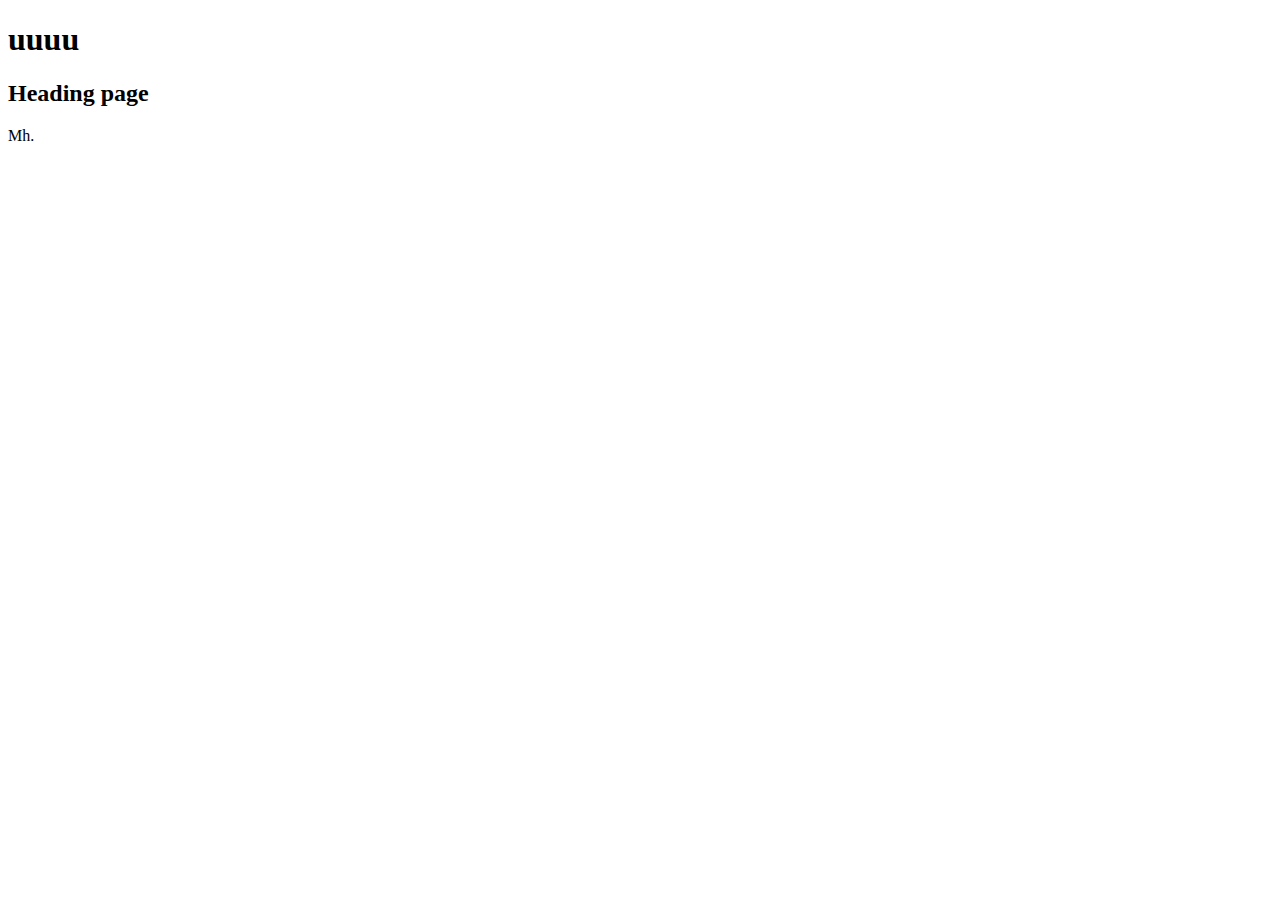
==== index.html @ 5458b978 "Create index.html" ====
<!DOCTYPE html>
<html>
   <head>
     <title> Dessert Chef! </title>
     <link rel="stylesheet" href="https://stackpath.bootstrapcdn.com/bootstrap/4.4.0/css/bootstrap.min.css" integrity="sha384-SI27wrMjH3ZZ89r4o+fGIJtnzkAnFs3E4qz9DIYioCQ5l9Rd/7UAa8DHcaL8jkWt" crossorigin="anonymous">
     <script src="https://code.jquery.com/jquery-3.4.1.slim.min.js" integrity="sha384-J6qa4849blE2+poT4WnyKhv5vZF5SrPo0iEjwBvKU7imGFAV0wwj1yYfoRSJoZ+n" crossorigin="anonymous"></script>
     <script src="https://cdn.jsdelivr.net/npm/popper.js@1.16.0/dist/umd/popper.min.js" integrity="sha384-Q6E9RHvbIyZFJoft+2mJbHaEWldlvI9IOYy5n3zV9zzTtmI3UksdQRVvoxMfooAo" crossorigin="anonymous"></script>
     <script src="https://stackpath.bootstrapcdn.com/bootstrap/4.4.0/js/bootstrap.min.js" integrity="sha384-3qaqj0lc6sV/qpzrc1N5DC6i1VRn/HyX4qdPaiEFbn54VjQBEU341pvjz7Dv3n6P" crossorigin="anonymous"></script>
    </head>
   <body>
      <h1> uuuu </h1>
      <h2> Heading page </h2>
    <p>
    Mh.
    </p>
   </body>
</html>
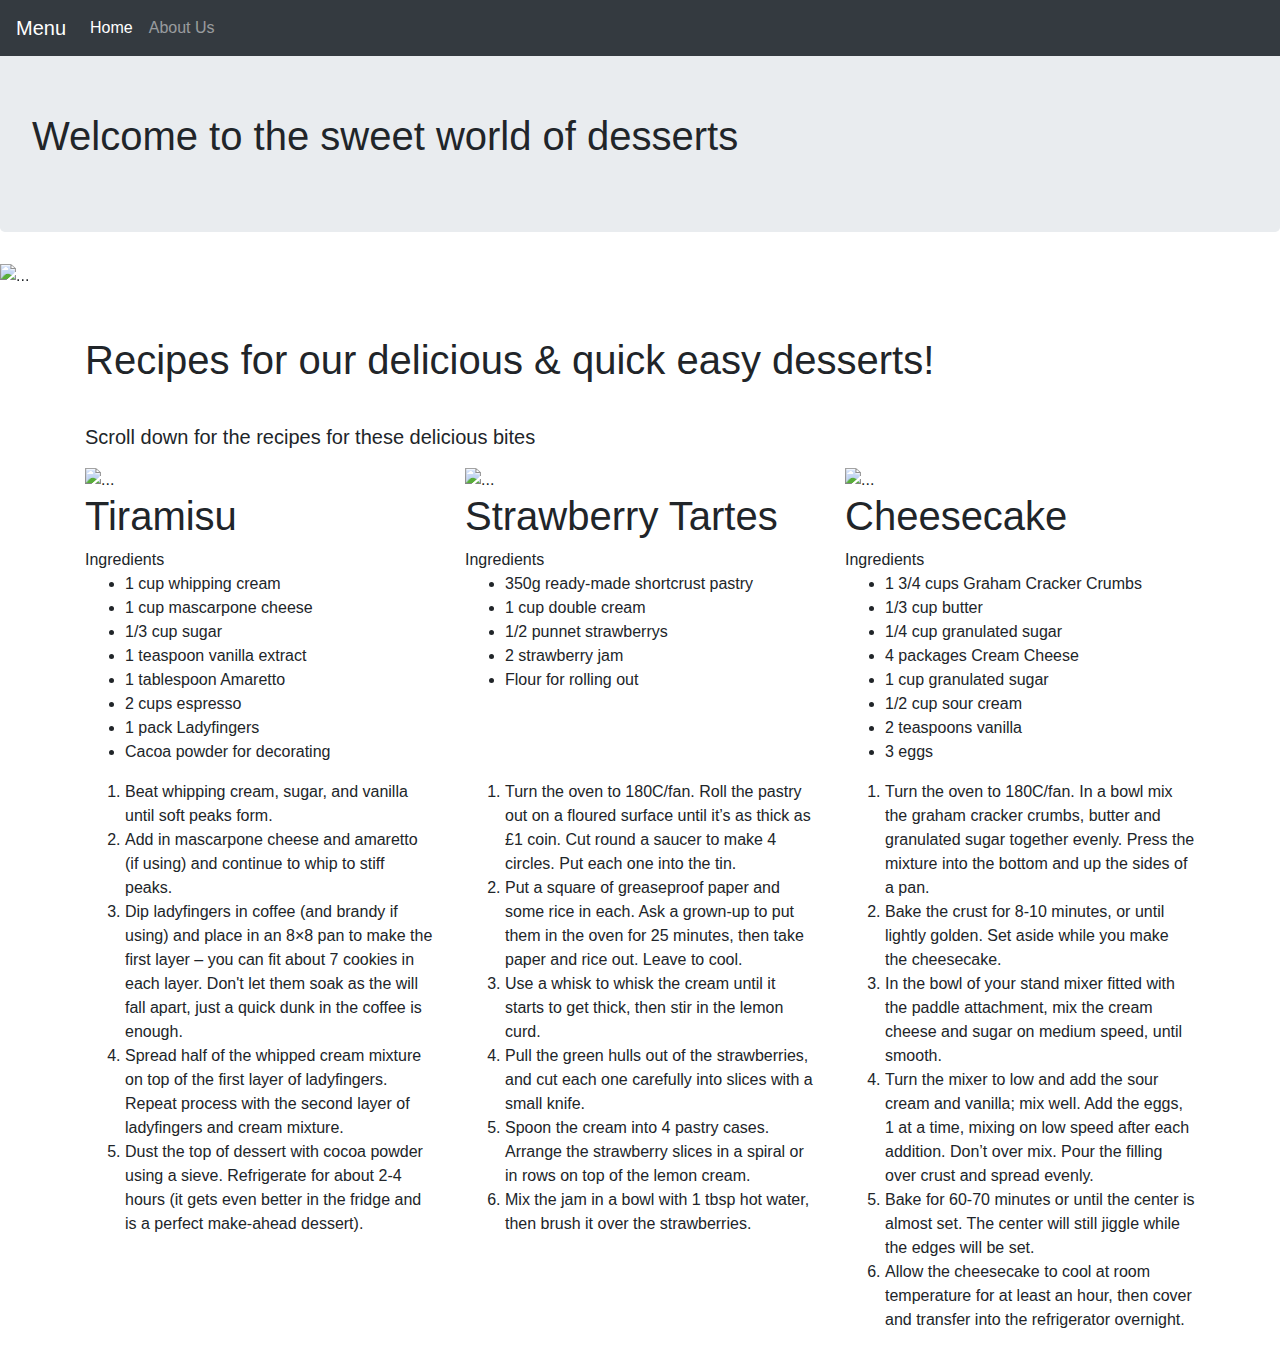
==== commit acaffed6: "Add files via upload" ====
--- a/index.html
+++ b/index.html
@@ -1,17 +1,154 @@
-<!DOCTYPE html>
-<html>
-   <head>
-     <title> Dessert Chef! </title>
-     <link rel="stylesheet" href="https://stackpath.bootstrapcdn.com/bootstrap/4.4.0/css/bootstrap.min.css" integrity="sha384-SI27wrMjH3ZZ89r4o+fGIJtnzkAnFs3E4qz9DIYioCQ5l9Rd/7UAa8DHcaL8jkWt" crossorigin="anonymous">
-     <script src="https://code.jquery.com/jquery-3.4.1.slim.min.js" integrity="sha384-J6qa4849blE2+poT4WnyKhv5vZF5SrPo0iEjwBvKU7imGFAV0wwj1yYfoRSJoZ+n" crossorigin="anonymous"></script>
-     <script src="https://cdn.jsdelivr.net/npm/popper.js@1.16.0/dist/umd/popper.min.js" integrity="sha384-Q6E9RHvbIyZFJoft+2mJbHaEWldlvI9IOYy5n3zV9zzTtmI3UksdQRVvoxMfooAo" crossorigin="anonymous"></script>
-     <script src="https://stackpath.bootstrapcdn.com/bootstrap/4.4.0/js/bootstrap.min.js" integrity="sha384-3qaqj0lc6sV/qpzrc1N5DC6i1VRn/HyX4qdPaiEFbn54VjQBEU341pvjz7Dv3n6P" crossorigin="anonymous"></script>
-    </head>
-   <body>
-      <h1> uuuu </h1>
-      <h2> Heading page </h2>
-    <p>
-    Mh.
-    </p>
-   </body>
+<!doctype html>
+<html lang="en">
+  <head>
+    <meta charset="utf-8">
+    <meta name="viewport" content="width=device-width, initial-scale=1, shrink-to-fit=no">
+    <meta name="description" content="">
+    <meta name="author" content="">
+
+    <title>Dessert Chef</title>
+
+    <link rel="stylesheet" href="https://stackpath.bootstrapcdn.com/bootstrap/4.3.1/css/bootstrap.min.css" integrity="sha384-ggOyR0iXCbMQv3Xipma34MD+dH/1fQ784/j6cY/iJTQUOhcWr7x9JvoRxT2MZw1T" crossorigin="anonymous">
+
+    <script src="https://code.jquery.com/jquery-3.3.1.slim.min.js" integrity="sha384-q8i/X+965DzO0rT7abK41JStQIAqVgRVzpbzo5smXKp4YfRvH+8abtTE1Pi6jizo" crossorigin="anonymous"></script>
+    <script src="https://cdnjs.cloudflare.com/ajax/libs/popper.js/1.14.7/umd/popper.min.js" integrity="sha384-UO2eT0CpHqdSJQ6hJty5KVphtPhzWj9WO1clHTMGa3JDZwrnQq4sF86dIHNDz0W1" crossorigin="anonymous"></script>
+    <script src="https://stackpath.bootstrapcdn.com/bootstrap/4.3.1/js/bootstrap.min.js" integrity="sha384-JjSmVgyd0p3pXB1rRibZUAYoIIy6OrQ6VrjIEaFf/nJGzIxFDsf4x0xIM+B07jRM" crossorigin="anonymous"></script>
+
+    <link href="css/styles.css" rel="stylesheet">
+  </head>
+
+  <body>
+
+    <div class="jumbotron">
+      <h1> <br> Welcome to the sweet world of desserts </h1>
+    </div>
+
+    <div id="carouselExampleIndicators" class="carousel slide" data-ride="carousel">
+  <ol class="carousel-indicators">
+    <li data-target="#carouselExampleIndicators" data-slide-to="0" class="active"></li>
+    <li data-target="#carouselExampleIndicators" data-slide-to="1"></li>
+    <li data-target="#carouselExampleIndicators" data-slide-to="2"></li>
+  </ol>
+  <div class="carousel-inner">
+    <div class="carousel-item active">
+      <img src="https://cdn.pixabay.com/photo/2017/01/11/11/33/cake-1971556__340.jpg" class="d-block w-100" alt="...">
+    </div>
+    <div class="carousel-item">
+      <img src="https://cdn.pixabay.com/photo/2017/01/11/11/33/cake-1971552_960_720.jpg" class="d-block w-100" alt="...">
+    </div>
+    <div class="carousel-item">
+      <img src="https://cdn.pixabay.com/photo/2014/05/23/23/17/dessert-352475__340.jpg" class="d-block w-100" alt="...">
+    </div>
+  </div>
+  <a class="carousel-control-prev" href="#carouselExampleIndicators" role="button" data-slide="prev">
+    <span class="carousel-control-prev-icon" aria-hidden="true"></span>
+    <span class="sr-only">Previous</span>
+  </a>
+  <a class="carousel-control-next" href="#carouselExampleIndicators" role="button" data-slide="next">
+    <span class="carousel-control-next-icon" aria-hidden="true"></span>
+    <span class="sr-only">Next</span>
+  </a>
+</div>
+
+    <nav class="navbar navbar-expand-md navbar-dark bg-dark fixed-top">
+      <a class="navbar-brand" href="#">Menu</a>
+      <button class="navbar-toggler" type="button" data-toggle="collapse" data-target="#navbarsExampleDefault" aria-controls="navbarsExampleDefault" aria-expanded="false" aria-label="Toggle navigation">
+        <span class="navbar-toggler-icon"></span>
+      </button>
+
+      <div class="collapse navbar-collapse" id="navbarsExampleDefault">
+        <ul class="navbar-nav mr-auto">
+          <li class="nav-item active">
+            <a class="nav-link" href="#">Home <span class="sr-only">(current)</span></a>
+          </li>
+          <li class="nav-item">
+            <a class="nav-link" href="about.html">About Us</a>
+          </li>
+        </ul>
+      </div>
+    </nav>
+
+    <main role="main" class="container">
+
+      <div class="starter-template">
+        <h1> <br> Recipes for our delicious & quick easy desserts!</h1>
+        <p class="lead"> <br> Scroll down for the recipes for these delicious bites</p>
+      </div>
+
+      <!-- columns -->
+      <div class="row">
+        <div class="col-sm">
+          <img src="https://cdn.pixabay.com/photo/2017/01/11/11/33/cake-1971552_960_720.jpg" class="d-block w-100" alt="...">
+          <h1> Tiramisu </h1> Ingredients <br>
+          <ul>
+            <li>1 cup whipping cream</li>
+            <li>1 cup mascarpone cheese</li>
+            <li>1/3 cup sugar</li>
+            <li>1 teaspoon vanilla extract</li>
+            <li>1 tablespoon Amaretto</li>
+            <li>2 cups espresso</li>
+            <li>1 pack Ladyfingers</li>
+            <li>Cacoa powder for decorating</li>
+          </ul>
+          <ol>
+            <li>Beat whipping cream, sugar, and vanilla until soft peaks form.</li>
+            <li>Add in mascarpone cheese and amaretto (if using) and continue to whip to stiff peaks.</li>
+            <li>Dip ladyfingers in coffee (and brandy if using) and place in an 8×8 pan to make the first layer – you can fit about 7 cookies in each layer. Don't let them soak as the will fall apart, just a quick dunk in the coffee is enough.</li>
+            <li>Spread half of the whipped cream mixture on top of the first layer of ladyfingers. Repeat process with the second layer of ladyfingers and cream mixture.</li>
+            <li>Dust the top of dessert with cocoa powder using a sieve. Refrigerate for about 2-4 hours (it gets even better in the fridge and is a perfect make-ahead dessert).</li>
+          </ol>
+        </div>
+        <div class="col-sm">
+          <img src="https://cdn.pixabay.com/photo/2014/05/23/23/17/dessert-352475__340.jpg" class="d-block w-100" alt="...">
+          <h1> Strawberry Tartes </h1> Ingredients <br>
+          <ul>
+          <li>350g ready-made shortcrust pastry</li>
+          <li>1 cup double cream</li>
+          <li>1/2 punnet strawberrys</li>
+          <li>2 strawberry jam</li>
+          <li>Flour for rolling out</li>
+            </ul>
+          <br> <br> <br>
+          <ol>
+          <li>Turn the oven to 180C/fan. Roll the pastry out on a floured surface until it’s as thick as £1 coin. Cut round a saucer to make 4 circles. Put each one into the tin.</li>
+          <li>Put a square of greaseproof paper and some rice in each. Ask a grown-up to put them in the oven for 25 minutes, then take paper and rice out. Leave to cool.</li>
+          <li>Use a whisk to whisk the cream until it starts to get thick, then stir in the lemon curd.</li>
+          <li>Pull the green hulls out of the strawberries, and cut each one carefully into slices with a small knife.</li>
+          <li>Spoon the cream into 4 pastry cases. Arrange the strawberry slices in a spiral or in rows on top of the lemon cream.</li>
+          <li>Mix the jam in a bowl with 1 tbsp hot water, then brush it over the strawberries.</li>
+          </ol>
+
+        <br> <br> <br>
+
+        </div>
+        <div class="col-sm">
+          <img src="https://cdn.pixabay.com/photo/2017/01/11/11/33/cake-1971556__340.jpg" class="d-block w-100" alt="...">
+          <h1> Cheesecake </h1> Ingredients <br>
+          <ul>
+          <li>1 3/4 cups Graham Cracker Crumbs</li>
+          <li>1/3 cup butter</li>
+          <li>1/4 cup granulated sugar</li>
+          <li>4 packages Cream Cheese</li>
+          <li>1 cup granulated sugar</li>
+          <li>1/2 cup sour cream</li>
+          <li>2 teaspoons vanilla</li>
+          <li>3 eggs</li>
+        </ul>
+        <ol>
+          <li>Turn the oven to 180C/fan. In a bowl mix the graham cracker crumbs, butter and granulated sugar together evenly. Press the mixture into the bottom and up the sides of a pan.</li>
+          <li>Bake the crust for 8-10 minutes, or until lightly golden. Set aside while you make the cheesecake.</li>
+          <li>In the bowl of your stand mixer fitted with the paddle attachment, mix the cream cheese and sugar on medium speed, until smooth.</li>
+          <li>Turn the mixer to low and add the sour cream and vanilla; mix well. Add the eggs, 1 at a time, mixing on low speed after each addition. Don’t over mix. Pour the filling over crust and spread evenly.</li>
+          <li>Bake for 60-70 minutes or until the center is almost set. The center will still jiggle while the edges will be set.</li>
+          <li>Allow the cheesecake to cool at room temperature for at least an hour, then cover and transfer into the refrigerator overnight.</li>
+        </ol>
+        </div>
+      </div>
+    </main>
+
+    <script src="https://code.jquery.com/jquery-3.3.1.slim.min.js" integrity="sha384-q8i/X+965DzO0rT7abK41JStQIAqVgRVzpbzo5smXKp4YfRvH+8abtTE1Pi6jizo" crossorigin="anonymous"></script>
+    <script>window.jQuery || document.write('<script src="../../assets/js/vendor/jquery-slim.min.js"><\/script>')</script>
+    <script src="https://getbootstrap.com/docs/4.1/assets/js/vendor/popper.min.js"></script>
+    <script src="https://getbootstrap.com/docs/4.1/dist/js/bootstrap.min.js"></script>
+  </body>
 </html>
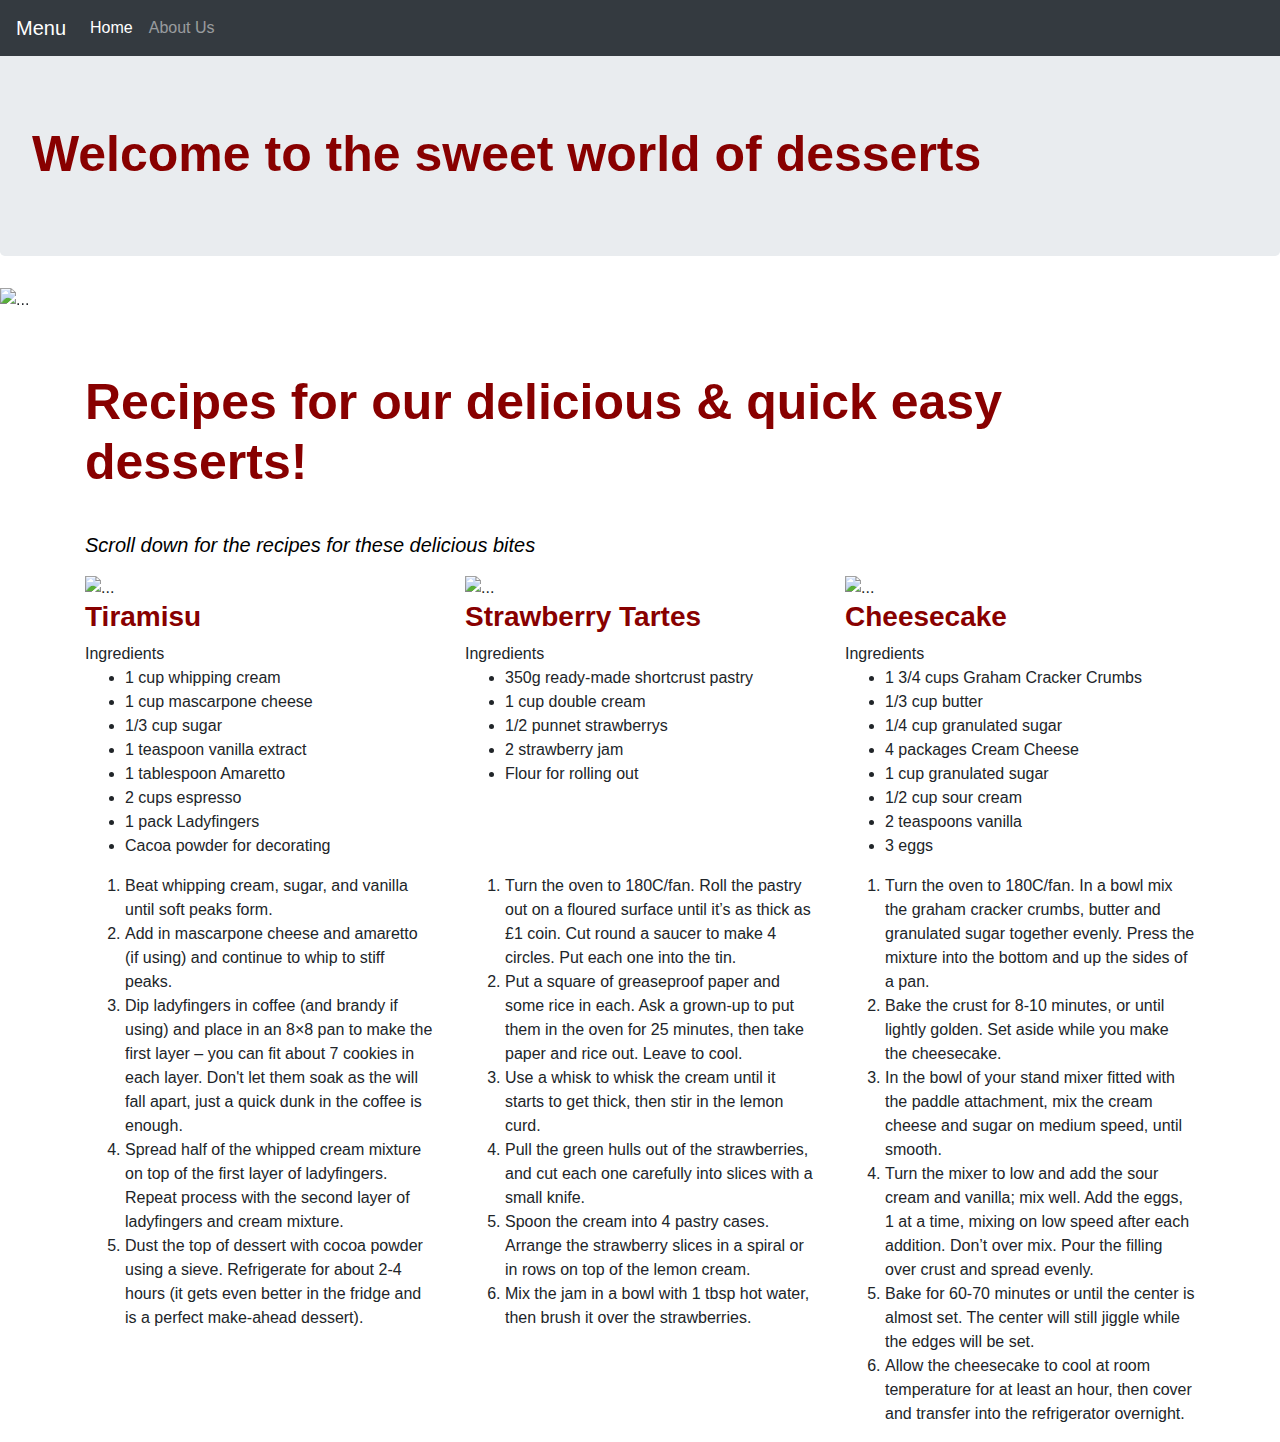
==== commit 4f96e694: "Add files via upload" ====
--- a/index.html
+++ b/index.html
@@ -15,6 +15,8 @@
     <script src="https://stackpath.bootstrapcdn.com/bootstrap/4.3.1/js/bootstrap.min.js" integrity="sha384-JjSmVgyd0p3pXB1rRibZUAYoIIy6OrQ6VrjIEaFf/nJGzIxFDsf4x0xIM+B07jRM" crossorigin="anonymous"></script>
 
     <link href="css/styles.css" rel="stylesheet">
+
+    <link rel="stylesheet" href="design.css"/>
   </head>
 
   <body>
@@ -79,7 +81,7 @@
       <div class="row">
         <div class="col-sm">
           <img src="https://cdn.pixabay.com/photo/2017/01/11/11/33/cake-1971552_960_720.jpg" class="d-block w-100" alt="...">
-          <h1> Tiramisu </h1> Ingredients <br>
+          <h3> Tiramisu </h3> Ingredients <br>
           <ul>
             <li>1 cup whipping cream</li>
             <li>1 cup mascarpone cheese</li>
@@ -100,7 +102,7 @@
         </div>
         <div class="col-sm">
           <img src="https://cdn.pixabay.com/photo/2014/05/23/23/17/dessert-352475__340.jpg" class="d-block w-100" alt="...">
-          <h1> Strawberry Tartes </h1> Ingredients <br>
+          <h3> Strawberry Tartes </h3> Ingredients <br>
           <ul>
           <li>350g ready-made shortcrust pastry</li>
           <li>1 cup double cream</li>
@@ -123,7 +125,7 @@
         </div>
         <div class="col-sm">
           <img src="https://cdn.pixabay.com/photo/2017/01/11/11/33/cake-1971556__340.jpg" class="d-block w-100" alt="...">
-          <h1> Cheesecake </h1> Ingredients <br>
+          <h3> Cheesecake </h3> Ingredients <br>
           <ul>
           <li>1 3/4 cups Graham Cracker Crumbs</li>
           <li>1/3 cup butter</li>
--- a/design.css
+++ b/design.css
@@ -0,0 +1,12 @@
+h1 {color: #880000;
+    font-weight: bold;
+    font-size: 50px;
+    font-family: Arial;}
+h2 {color: #880000;
+    font-weight: bold;}
+h3 {color: #880000;
+    font-weight: bold;}
+p {color: black;
+   font-family: Arial;
+   font-size: 20px;
+   font-style: italic;}
